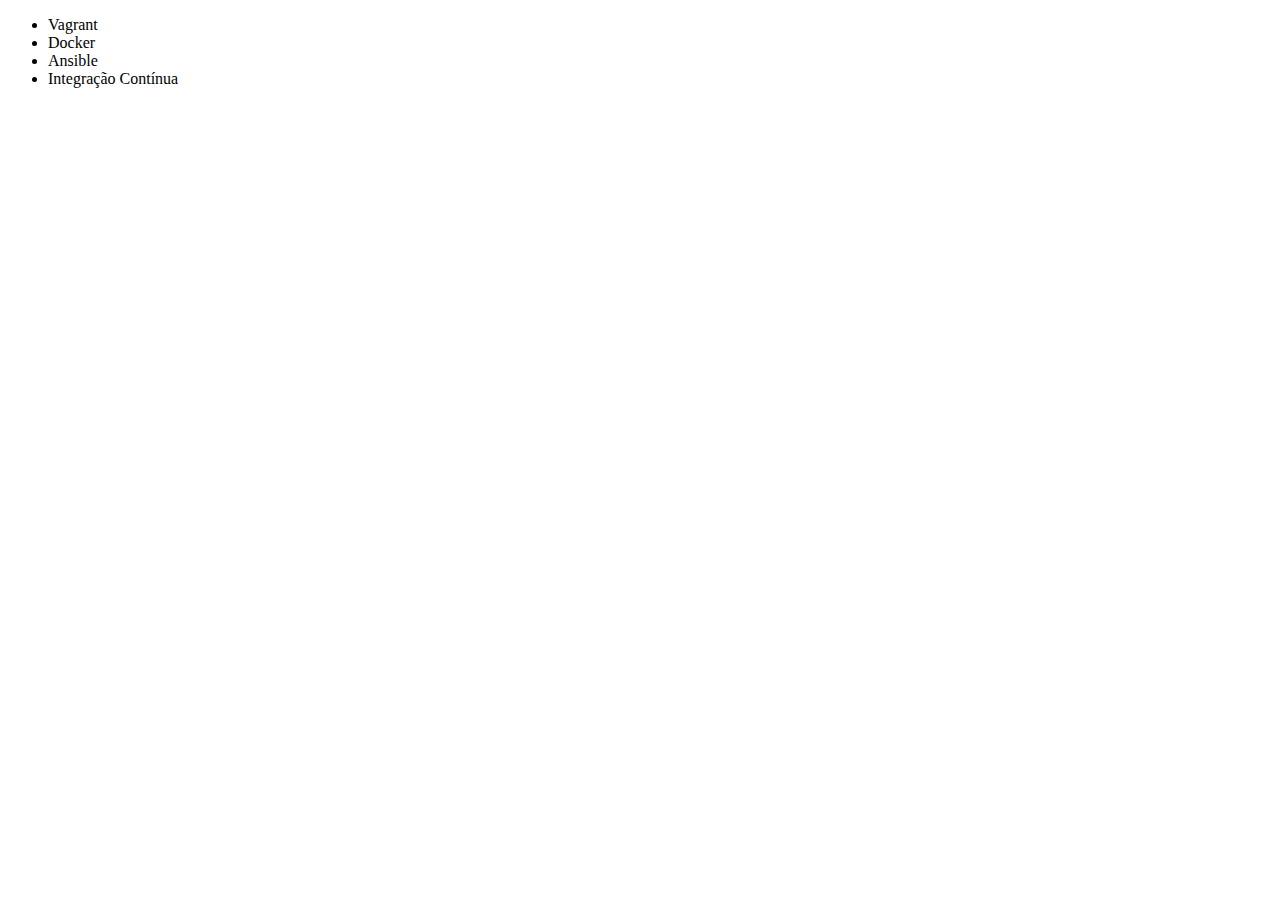
==== index.html @ 888e182c "criando teste do commit" ====
<!DOCTYPE html>
<html lang="en">
<head>
    <meta charset="UTF-8">
    <title>Capacitação CEC</title>
</head>
<body>
    <ul>
        <li>Vagrant</li>
        <li>Docker</li>
        <li>Ansible</li>
        <li>Integração Contínua</li>
    </ul>
</body>
</html>
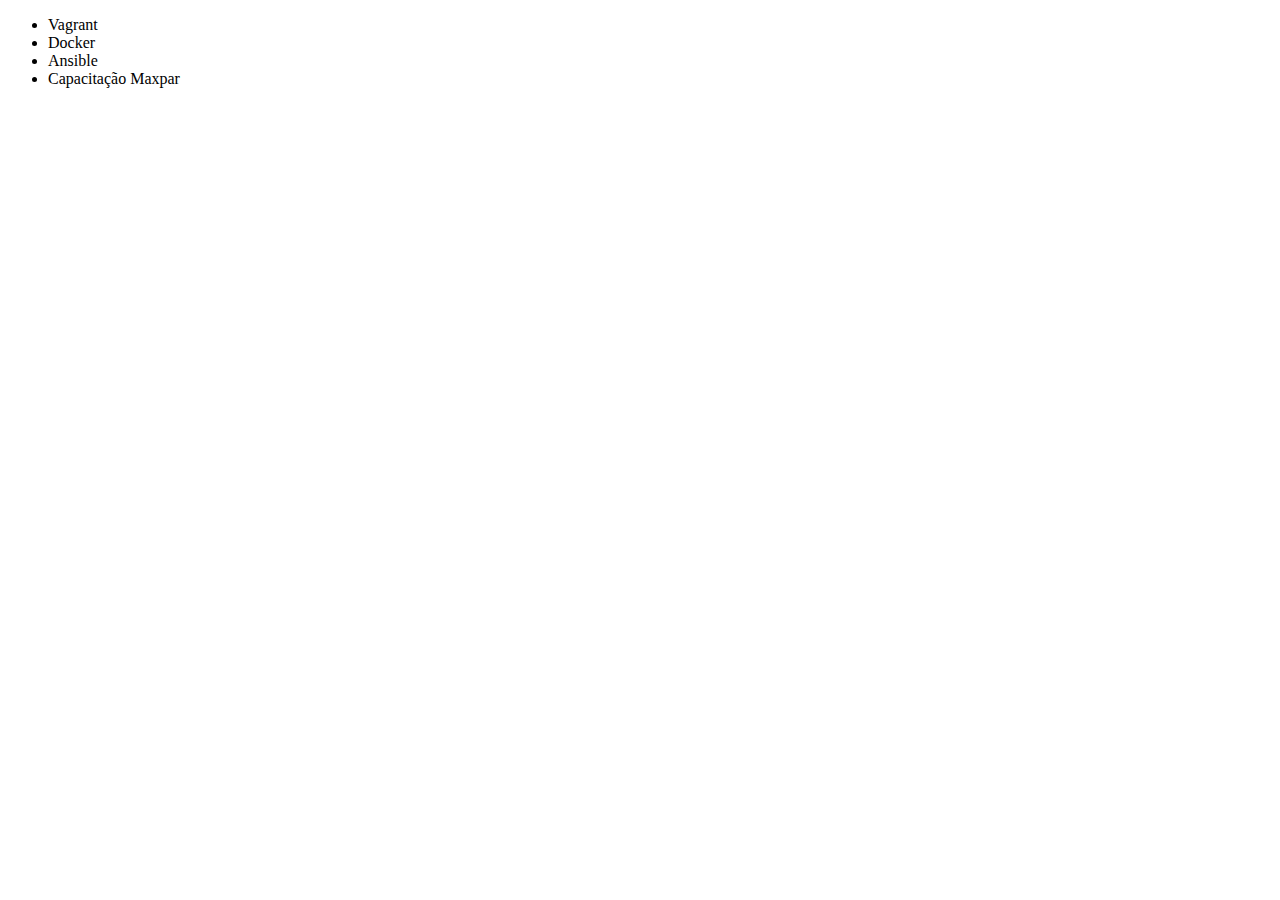
==== commit 04e57e41: "renomeado curso capacitação Maxpar" ====
--- a/index.html
+++ b/index.html
@@ -9,7 +9,7 @@
         <li>Vagrant</li>
         <li>Docker</li>
         <li>Ansible</li>
-        <li>Integração Contínua</li>
+        <li>Capacitação Maxpar</li>
     </ul>
 </body>
 </html>